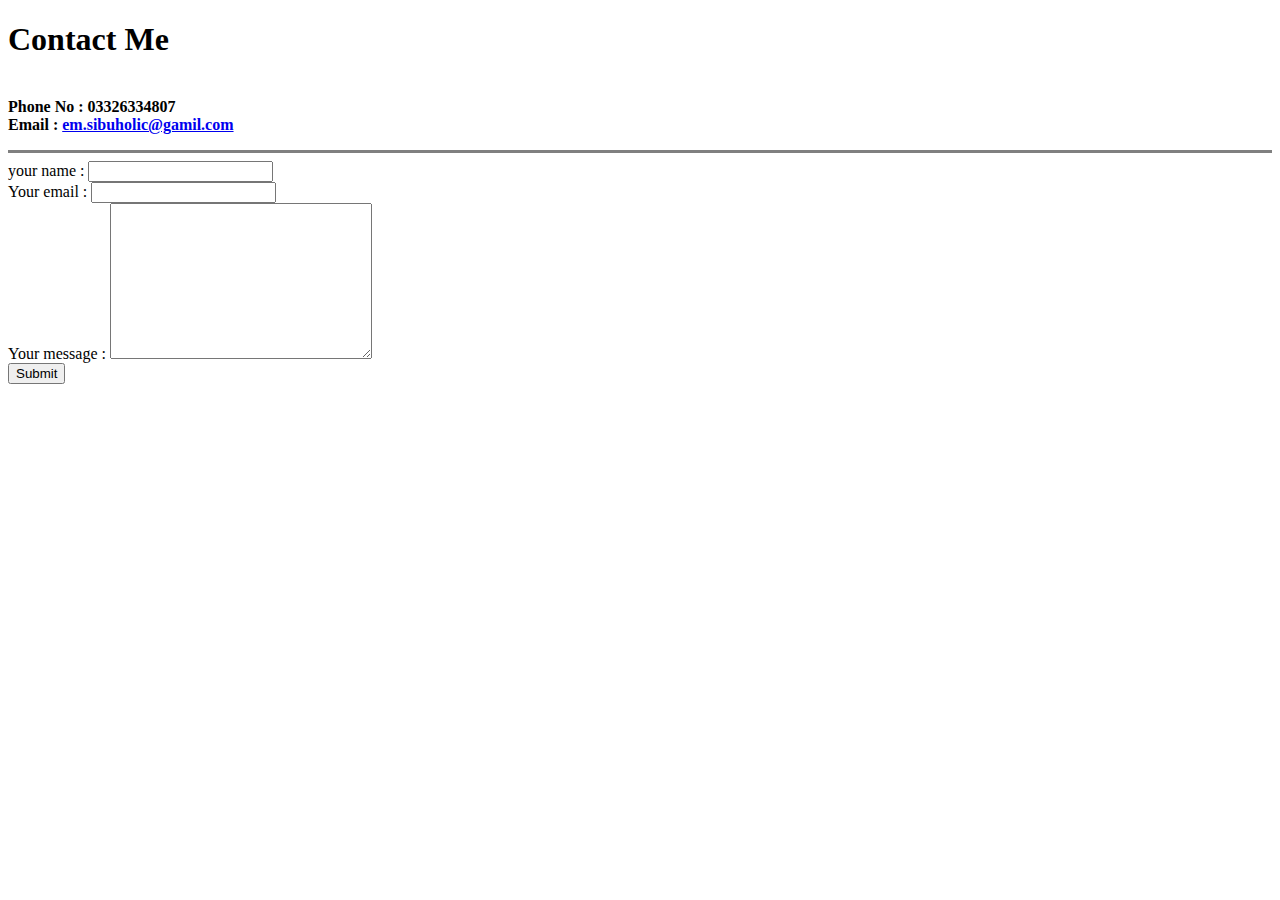
==== contact.html @ 26adbc93 "add a initial cv website files" ====
<!DOCTYPE html>
<html>
    <head>
        <meta charset="uft-8">
        <title>Sibghat's contact</title>
    </head>
    <body>
        <h1>Contact Me</h1>
        <p>
            <br>
            <strong>Phone No : 03326334807</strong><br>
            <strong>Email : <a href="https://mail.google.com/mail/u/0/?ogbl#inbox">em.sibuholic@gamil.com</a></strong>
        </p>
        <hr size="3" noshade>
        <form action="mailto:em.sibuhilc@gmail.com" method="post" enctype="text/plain ">
            <label for="">your name : </label>
            <input type="text" name="Yourname" id="">
            <br>
            <label for="">Your email : </label>
            <input type="email" name="Youremail" id="">
            <br>
            <label for="">Your message : </label>
            <textarea name="Yourmessage" id="" cols="30" rows="10"></textarea><br>
            <input type="submit"><br>
        </form>
    </body>
</html>
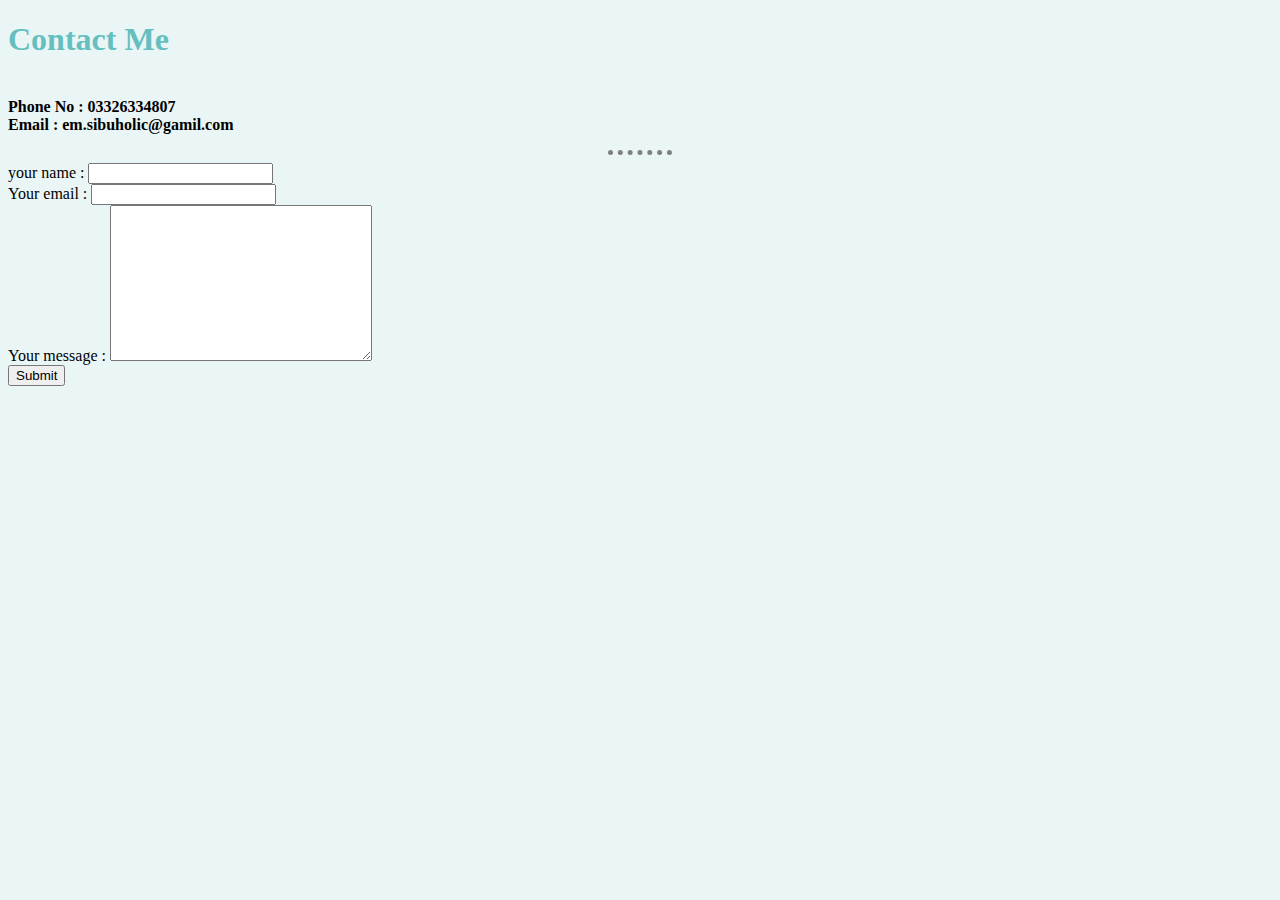
==== commit 773ce94f: "First Commit" ====
--- a/contact.html
+++ b/contact.html
@@ -3,15 +3,16 @@
     <head>
         <meta charset="uft-8">
         <title>Sibghat's contact</title>
+        <link rel="stylesheet" href="css/styles.css">
     </head>
     <body>
         <h1>Contact Me</h1>
         <p>
             <br>
             <strong>Phone No : 03326334807</strong><br>
-            <strong>Email : <a href="https://mail.google.com/mail/u/0/?ogbl#inbox">em.sibuholic@gamil.com</a></strong>
+            <strong>Email : em.sibuholic@gamil.com</strong>
         </p>
-        <hr size="3" noshade>
+        <hr >
         <form action="mailto:em.sibuhilc@gmail.com" method="post" enctype="text/plain ">
             <label for="">your name : </label>
             <input type="text" name="Yourname" id="">
--- a/css/styles.css
+++ b/css/styles.css
@@ -0,0 +1,15 @@
+body{
+    background-color: #EAF6F6;
+}
+hr{
+    border-style: dotted none none;
+    border-width: 5px;
+    border-color: grey;
+    width:5%;
+}
+h1{
+    color: #66BFBF;
+}
+h3{
+    color: #66BFBF;
+}